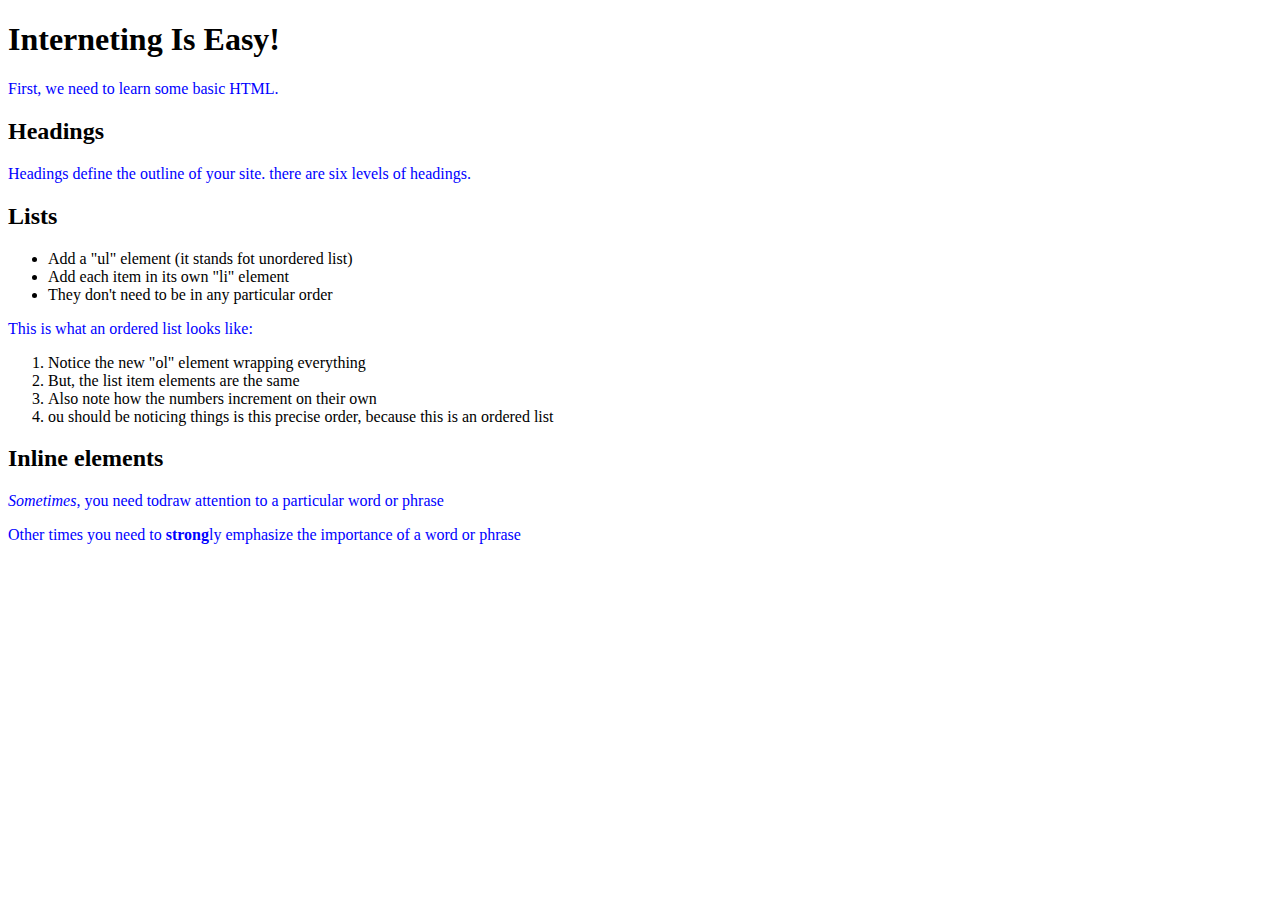
==== internetingishard/index.html @ c559c8d4 "Mise en ligne suite aux exercises." ====
<!DOCTYPE html>
<html lang="en">

<head>
    <meta charset="UTF-8">
    <meta http-equiv="X-UA-Compatible" content="IE=edge">
    <meta name="viewport" content="width=device-width, initial-scale=1.0">
    <link rel="stylesheet" href="styles/style.css">
    <title>Interneting Is Easy!</title>
</head>

<body>

    <h1>Interneting Is Easy!</h1>

    <p>First, we need to learn some basic HTML.</p>

    <h2>Headings </h2>
    <p>
        Headings define the outline of your site. there are six levels of headings.
    </p>

    <h2>Lists</h2>

    <ul>
        <li>Add a "ul" element (it stands fot unordered list)</li>
        <li>Add each item in its own "li" element</li>
        <li>They don't need to be in any particular order</li>
    </ul>

    <p>
        This is what an ordered list looks like:
    </p>

    <ol>
        <li>Notice the new "ol" element wrapping everything</li>
        <li>But, the list item elements are the same</li>
        <li>Also note how the numbers increment on their own</li>
        <li>ou should be noticing things is this precise order, because this is an ordered list</li>
    </ol>

    <h2>Inline elements</h2>
    <p><em>Sometimes</em>, you need todraw attention to a particular word or phrase</p>
    <p>Other times you need to <strong>strong</strong>ly emphasize the importance of a word or phrase</p>

    <script src="script/script.js"></script>
</body>

</html>
---- internetingishard/styles/style.css ----
p {
    font-size: auto;
    color: blue;
}
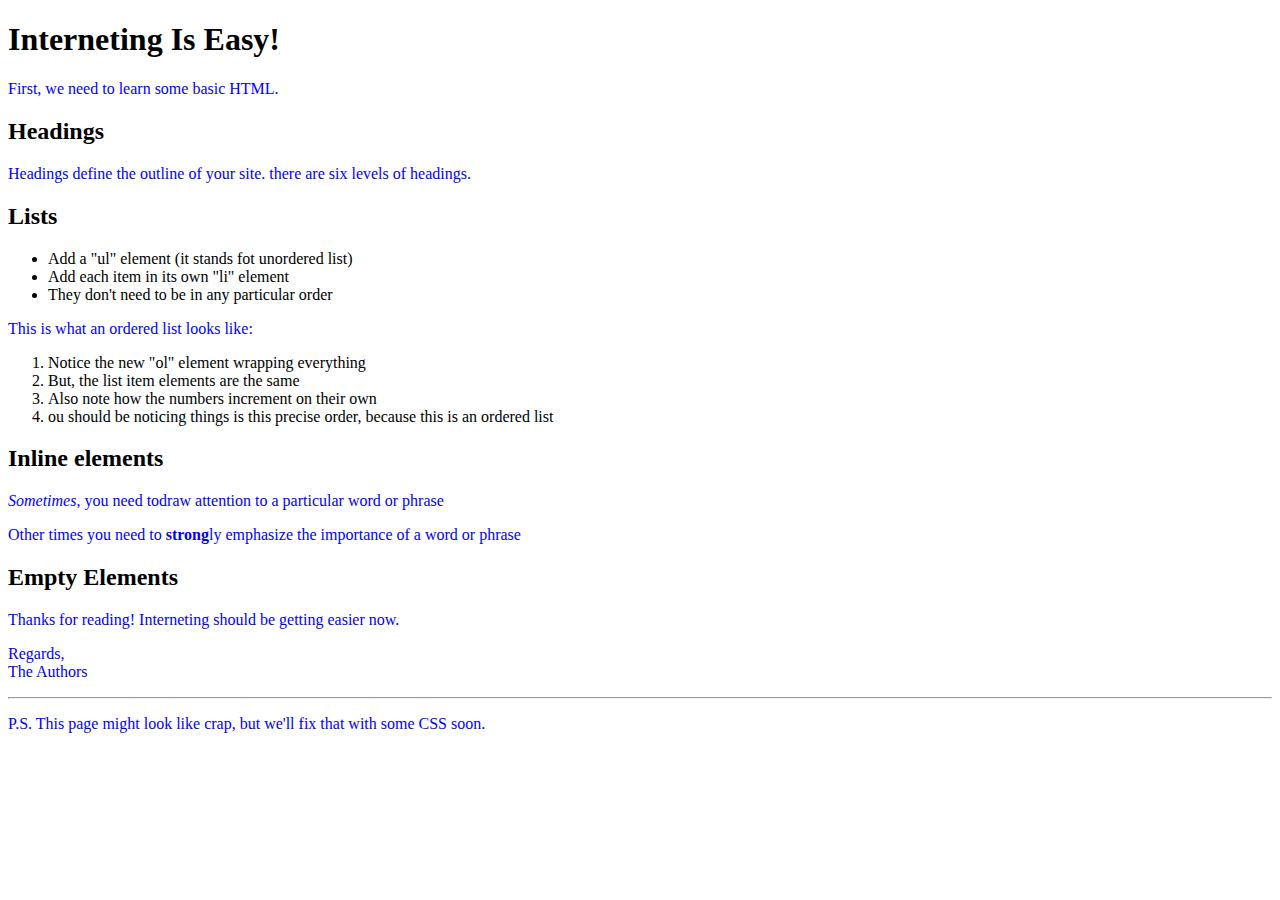
==== commit 2f0243c9: "Modification mineures" ====
--- a/internetingishard/index.html
+++ b/internetingishard/index.html
@@ -43,6 +43,19 @@
     <p><em>Sometimes</em>, you need todraw attention to a particular word or phrase</p>
     <p>Other times you need to <strong>strong</strong>ly emphasize the importance of a word or phrase</p>
 
+    <h2>Empty Elements</h2>
+
+    <p>Thanks for reading! Interneting should be getting easier now.</p>
+
+    <p>Regards, <br> The Authors</p>
+
+    <hr/>
+
+    <p>P.S. This page might look like crap, but we'll fix that with some CSS soon.
+    </p>
+
+
+
     <script src="script/script.js"></script>
 </body>
 
